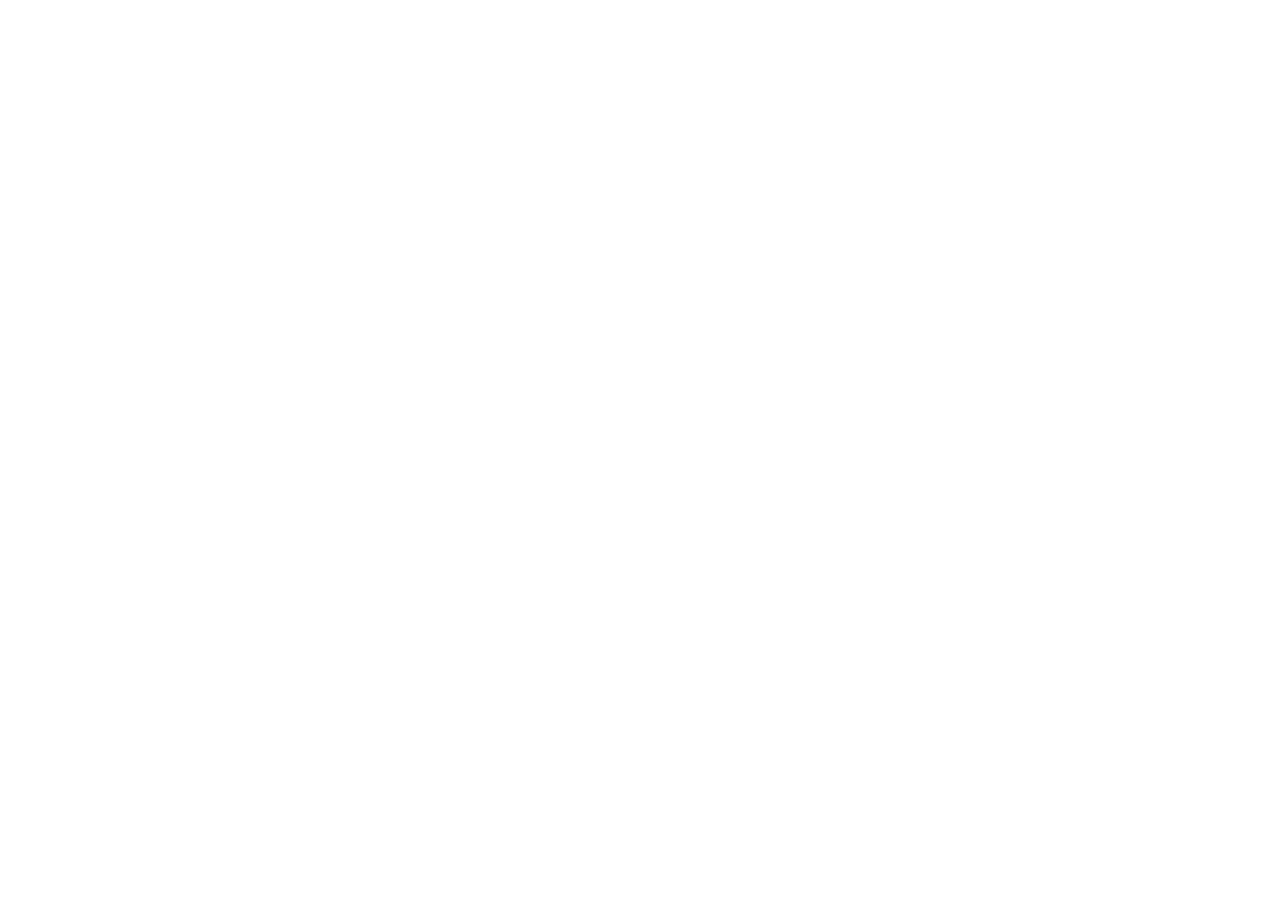
==== index.html @ 6ea53788 "first commit" ====
<!DOCTYPE html>
<html lang="en">
    <head>
        <meta charset="UTF-8" />
        <meta name="viewport" content="width=device-width, initial-scale=1.0" />
        <title>루나톡</title>
    </head>
    <body></body>
</html>
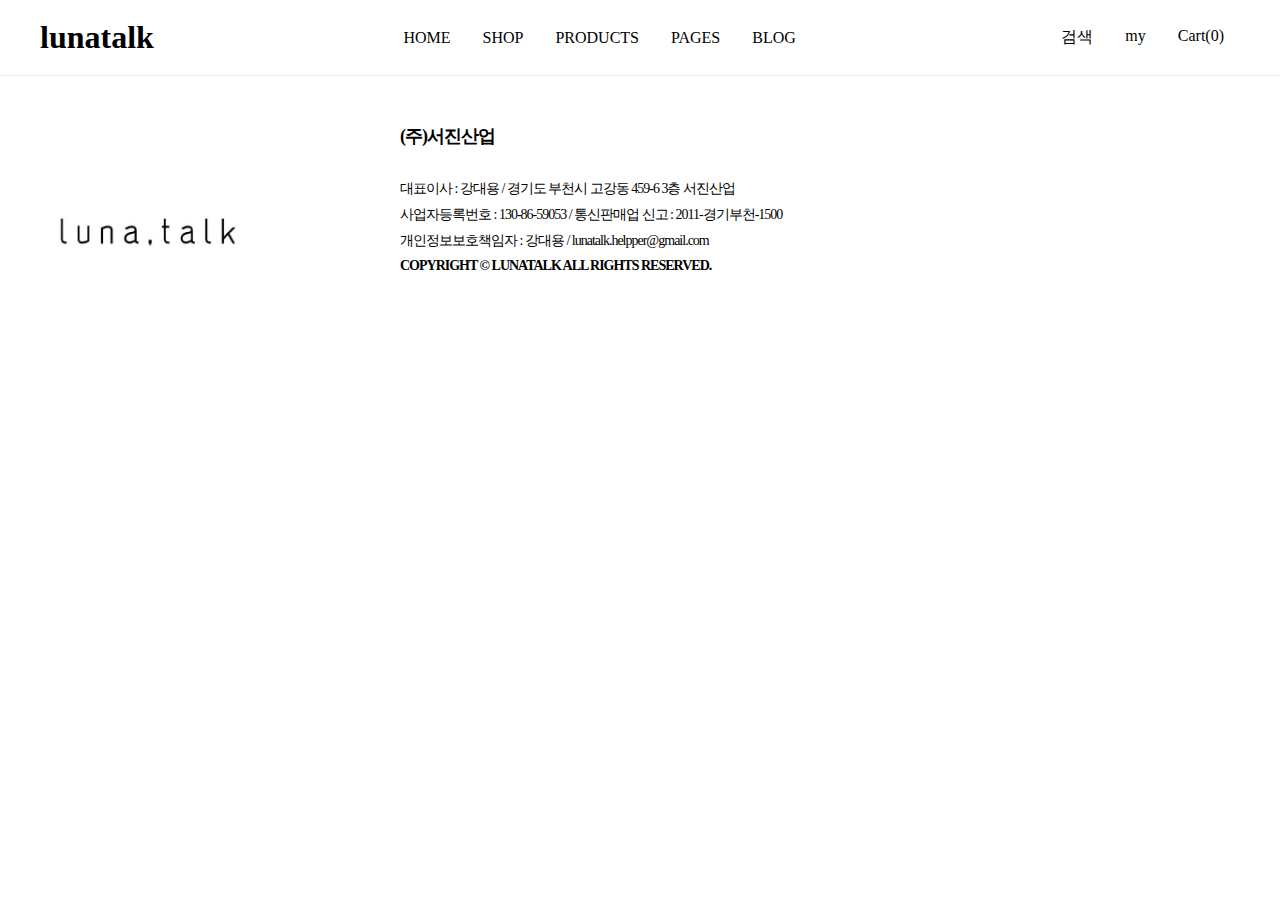
==== commit ead3c05f: "[ADD] header footer 추가" ====
--- a/index.html
+++ b/index.html
@@ -3,7 +3,69 @@
     <head>
         <meta charset="UTF-8" />
         <meta name="viewport" content="width=device-width, initial-scale=1.0" />
+        <link rel="stylesheet" href="./css/common.css" />
         <title>루나톡</title>
     </head>
-    <body></body>
+    <body>
+        <!-- header -->
+        <div class="header_container">
+            <div class="header">
+                <h1>
+                    <!-- <a href="#">
+                        <img src="/img/lunatalk_logo.jpeg" alt="logo"
+                    /></a> -->
+                    lunatalk
+                </h1>
+                <div class="nav_container">
+                    <div class="nav">
+                        <ul>
+                            <li>HOME</li>
+                            <li>SHOP</li>
+                            <li>PRODUCTS</li>
+                            <li>PAGES</li>
+                            <li>BLOG</li>
+                        </ul>
+                    </div>
+                </div>
+                <div class="icon_container">
+                    <div class="search">
+                        <p>검색</p>
+                    </div>
+                    <div class="my_page">
+                        <p>my</p>
+                    </div>
+                    <div class="cart">
+                        <p>Cart(0)</p>
+                    </div>
+                </div>
+            </div>
+        </div>
+        <!-- //header -->
+        <!-- footer -->
+        <div class="footer_container">
+            <div class="footer">
+                <div class="logo">
+                    <img src="./img/lunatalk_logo.jpeg" alt="logo" />
+                </div>
+                <div class="footer_content">
+                    <h3>(주)서진산업</h3>
+                    <p>
+                        대표이사 : 강대용 / 경기도 부천시 고강동 459-6 3층
+                        서진산업
+                    </p>
+                    <p>
+                        사업자등록번호 : 130-86-59053 / 통신판매업 신고 :
+                        2011-경기부천-1500
+                    </p>
+                    <p>
+                        개인정보보호책임자 : 강대용 / lunatalk.helpper@gmail.com
+                    </p>
+                    <p class="copylight">
+                        COPYRIGHT © LUNATALK ALL RIGHTS RESERVED.
+                    </p>
+                </div>
+            </div>
+        </div>
+        <!-- // footer -->
+    </body>
 </html>
--- a/css/common.css
+++ b/css/common.css
@@ -0,0 +1,84 @@
+/* reset */
+
+* {
+    margin: 0;
+    padding: 0;
+    box-sizing: border-box;
+}
+
+li {
+    list-style: none;
+}
+
+/* header */
+.header_container {
+    width: 100%;
+    height: 75px;
+}
+.header_container .header {
+    width: 1200px;
+    height: 100%;
+    margin: 0 auto;
+    display: flex;
+    align-items: center;
+    justify-content: space-between;
+}
+.header_container .header h1 {
+    /* width: 270px; */
+}
+.header_container .header h1 img {
+    width: 100%;
+    display: block;
+}
+.header_container .header .nav_container {
+    display: flex;
+    align-items: center;
+}
+.header_container .header .nav_container ul {
+    display: flex;
+}
+.header_container .header .nav_container ul li {
+    padding: 0 1rem;
+}
+.header_container .header .icon_container {
+    display: flex;
+}
+.header_container .header .icon_container div {
+    padding: 0 1rem;
+}
+/* // header */
+/* footer */
+.footer_container {
+    width: 100%;
+    height: 100%;
+    border-top: 1px solid #eee;
+    padding: 3rem 0;
+}
+.footer_container > .footer {
+    width: 1200px;
+    margin: 0 auto;
+    display: flex;
+    flex-wrap: wrap;
+}
+.footer_container > .footer > .logo {
+    width: 30%;
+}
+.footer_container > .footer > .logo > img {
+    width: 60%;
+    display: block;
+}
+.footer_container > .footer > .footer_content {
+    letter-spacing: -1px;
+}
+.footer_container > .footer > .footer_content > h3 {
+    font-size: 18px;
+    margin-bottom: 2rem;
+}
+.footer_container > .footer > .footer_content > p {
+    font-size: 14px;
+    margin-bottom: 0.5rem;
+}
+.footer_container > .footer > .footer_content > .copylight {
+    font-weight: 900;
+}
+/* //footer */
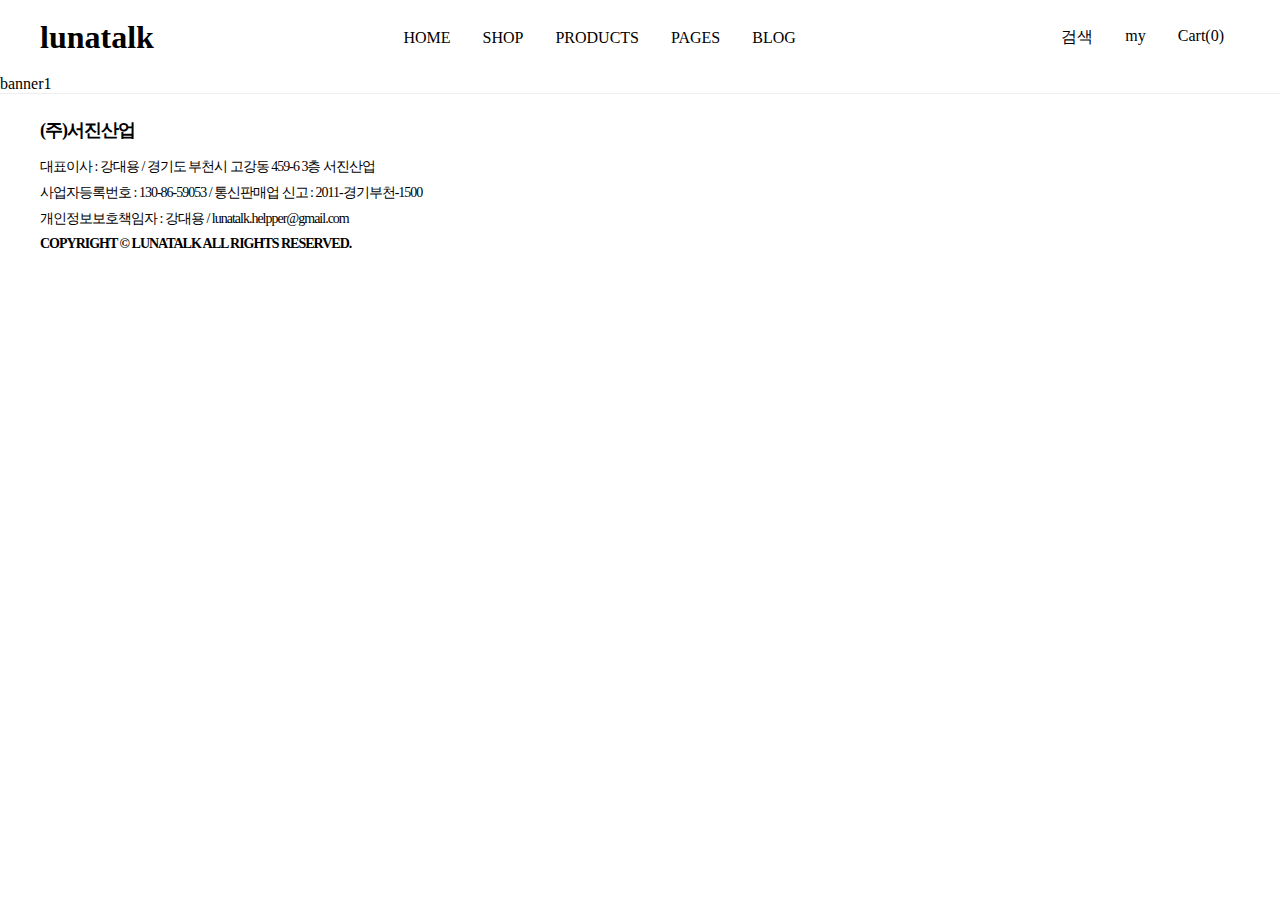
==== commit d3d9e815: "[Style] footer 수정" ====
--- a/index.html
+++ b/index.html
@@ -4,6 +4,7 @@
         <meta charset="UTF-8" />
         <meta name="viewport" content="width=device-width, initial-scale=1.0" />
         <link rel="stylesheet" href="./css/common.css" />
+        <link rel="stylesheet" href="./css/main.css" />
         <title>루나톡</title>
     </head>
     <body>
@@ -41,12 +42,17 @@
             </div>
         </div>
         <!-- //header -->
+        <!-- Main Banner Slider -->
+        <div class="main_banner_container">
+            <div class="main_banner">banner1</div>
+        </div>
+        <!-- // Main Banner Slider -->
         <!-- footer -->
         <div class="footer_container">
             <div class="footer">
-                <div class="logo">
+                <!-- <div class="logo">
                     <img src="./img/lunatalk_logo.jpeg" alt="logo" />
-                </div>
+                </div> -->
                 <div class="footer_content">
                     <h3>(주)서진산업</h3>
                     <p>
--- a/css/common.css
+++ b/css/common.css
@@ -52,7 +52,7 @@
     width: 100%;
     height: 100%;
     border-top: 1px solid #eee;
-    padding: 3rem 0;
+    padding: 1.5rem 0;
 }
 .footer_container > .footer {
     width: 1200px;
@@ -64,17 +64,21 @@
     width: 30%;
 }
 .footer_container > .footer > .logo > img {
-    width: 60%;
+    height: 100%;
     display: block;
 }
 .footer_container > .footer > .footer_content {
+    width: 70%;
     letter-spacing: -1px;
+    /* padding: 2rem 0; */
 }
 .footer_container > .footer > .footer_content > h3 {
+    width: 100%;
     font-size: 18px;
-    margin-bottom: 2rem;
+    margin-bottom: 1rem;
 }
 .footer_container > .footer > .footer_content > p {
+    width: 100%;
     font-size: 14px;
     margin-bottom: 0.5rem;
 }
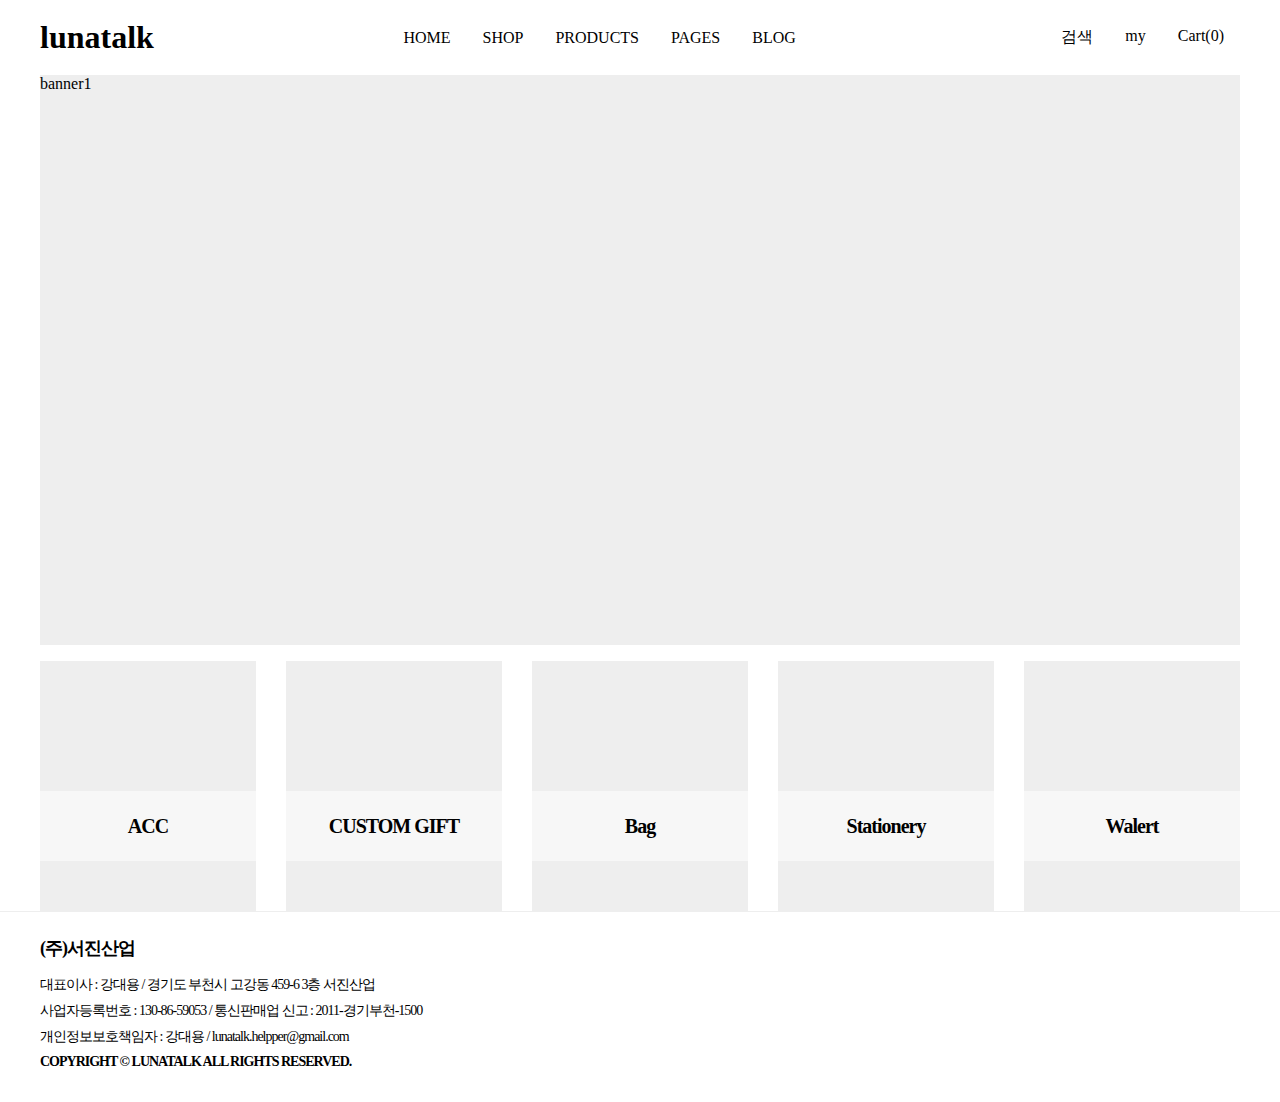
==== commit cea535a1: "[ADD] 메인 카테고리 추가" ====
--- a/index.html
+++ b/index.html
@@ -47,6 +47,29 @@
             <div class="main_banner">banner1</div>
         </div>
         <!-- // Main Banner Slider -->
+        <!-- Category -->
+        <div class="category_container">
+            <div class="category">
+                <ul>
+                    <li>
+                        <p>ACC</p>
+                    </li>
+                    <li>
+                        <p>CUSTOM GIFT</p>
+                    </li>
+                    <li>
+                        <p>Bag</p>
+                    </li>
+                    <li>
+                        <p>Stationery</p>
+                    </li>
+                    <li>
+                        <p>Walert</p>
+                    </li>
+                </ul>
+            </div>
+        </div>
+        <!-- // Category -->
         <!-- footer -->
         <div class="footer_container">
             <div class="footer">
--- a/css/main.css
+++ b/css/main.css
@@ -0,0 +1,50 @@
+/* main_banner */
+.main_banner_container {
+    width: 100%;
+    height: 100%;
+    margin-bottom: 1rem;
+}
+.main_banner_container .main_banner {
+    width: 1200px;
+    height: 570px;
+    background: #eee;
+    margin: 0 auto;
+}
+/* //main_banner */
+
+/* Category */
+.category_container {
+    width: 100%;
+}
+
+.category_container .category {
+    width: 1200px;
+    margin: 0 auto;
+}
+
+.category_container .category ul {
+    display: flex;
+    flex-wrap: wrap;
+    justify-content: space-between;
+}
+.category_container .category ul li {
+    width: 18%;
+    height: 250px;
+    background: #eee;
+    position: relative;
+}
+
+.category_container .category ul li p {
+    position: absolute;
+    width: 100%;
+    height: 70px;
+    line-height: 70px;
+    background: rgba(255, 255, 255, 0.5);
+    bottom: 20%;
+    left: 0;
+    text-align: center;
+    font-size: 20px;
+    font-weight: 600;
+    letter-spacing: -1px;
+}
+/* //Category */
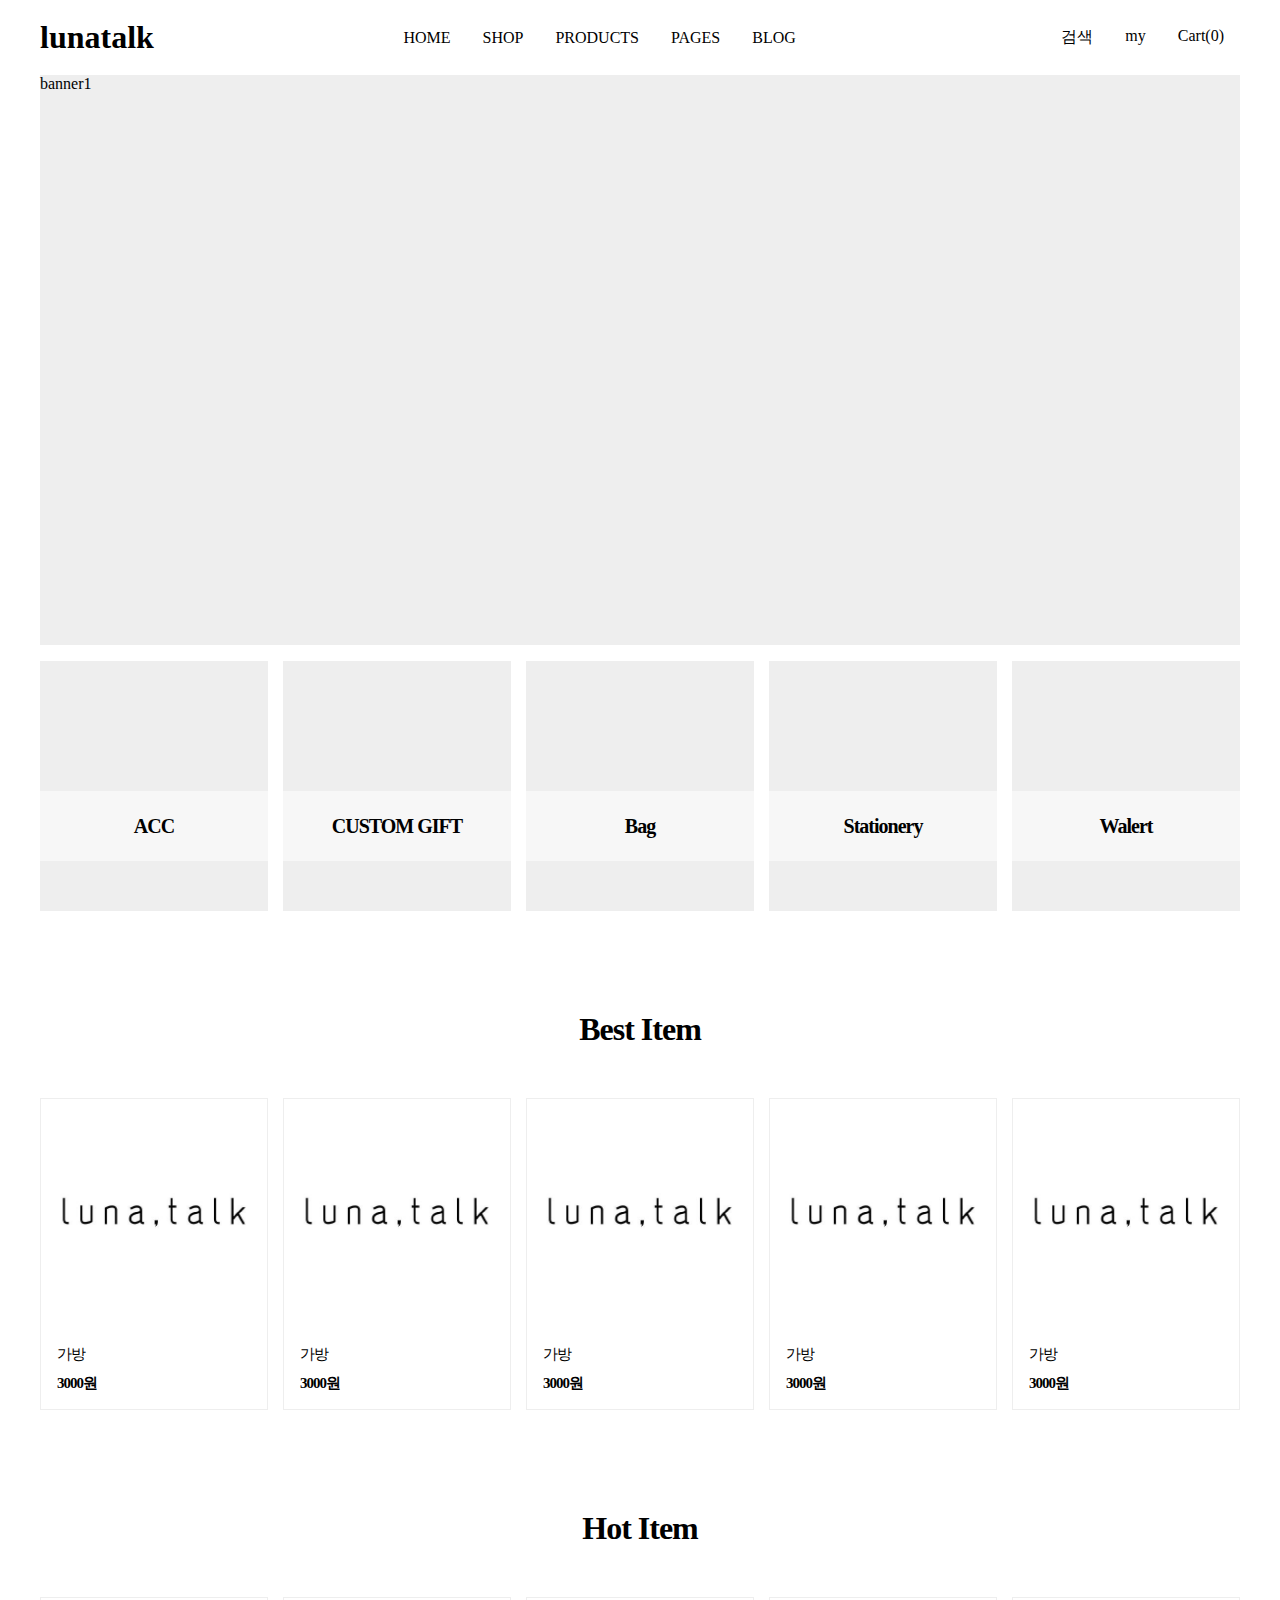
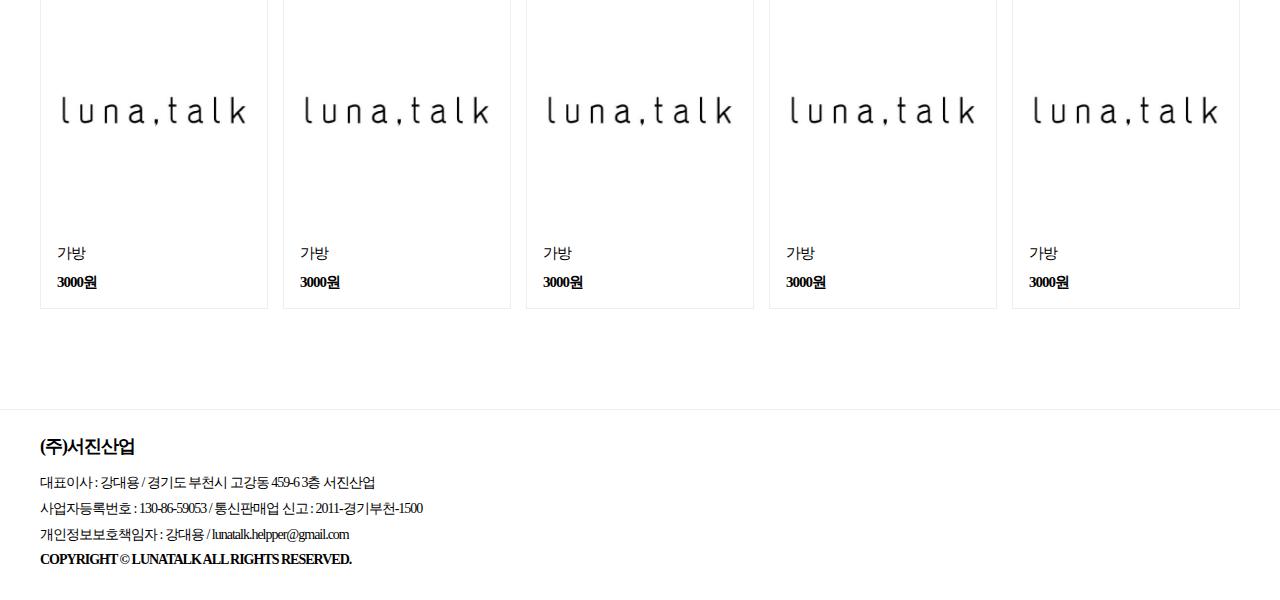
==== commit c37f81f2: "[ADD] 메인 Best Item Hot Item 추가" ====
--- a/index.html
+++ b/index.html
@@ -70,6 +70,94 @@
             </div>
         </div>
         <!-- // Category -->
+        <!-- Best Item -->
+        <div class="best_item_container">
+            <div class="best_item">
+                <h3>Best Item</h3>
+                <div class="item_container">
+                    <div class="item">
+                        <img src="./img/lunatalk_logo.jpeg" alt="item_logo" />
+                        <div class="item_description">
+                            <p class="title">가방</p>
+                            <p class="price">3000원</p>
+                        </div>
+                    </div>
+                    <div class="item">
+                        <img src="./img/lunatalk_logo.jpeg" alt="item_logo" />
+                        <div class="item_description">
+                            <p class="title">가방</p>
+                            <p class="price">3000원</p>
+                        </div>
+                    </div>
+                    <div class="item">
+                        <img src="./img/lunatalk_logo.jpeg" alt="item_logo" />
+                        <div class="item_description">
+                            <p class="title">가방</p>
+                            <p class="price">3000원</p>
+                        </div>
+                    </div>
+                    <div class="item">
+                        <img src="./img/lunatalk_logo.jpeg" alt="item_logo" />
+                        <div class="item_description">
+                            <p class="title">가방</p>
+                            <p class="price">3000원</p>
+                        </div>
+                    </div>
+                    <div class="item">
+                        <img src="./img/lunatalk_logo.jpeg" alt="item_logo" />
+                        <div class="item_description">
+                            <p class="title">가방</p>
+                            <p class="price">3000원</p>
+                        </div>
+                    </div>
+                </div>
+            </div>
+        </div>
+        <!-- //Best Item -->
+        <!-- Best Item -->
+        <div class="best_item_container">
+            <div class="best_item">
+                <h3>Hot Item</h3>
+                <div class="item_container">
+                    <div class="item">
+                        <img src="./img/lunatalk_logo.jpeg" alt="item_logo" />
+                        <div class="item_description">
+                            <p class="title">가방</p>
+                            <p class="price">3000원</p>
+                        </div>
+                    </div>
+                    <div class="item">
+                        <img src="./img/lunatalk_logo.jpeg" alt="item_logo" />
+                        <div class="item_description">
+                            <p class="title">가방</p>
+                            <p class="price">3000원</p>
+                        </div>
+                    </div>
+                    <div class="item">
+                        <img src="./img/lunatalk_logo.jpeg" alt="item_logo" />
+                        <div class="item_description">
+                            <p class="title">가방</p>
+                            <p class="price">3000원</p>
+                        </div>
+                    </div>
+                    <div class="item">
+                        <img src="./img/lunatalk_logo.jpeg" alt="item_logo" />
+                        <div class="item_description">
+                            <p class="title">가방</p>
+                            <p class="price">3000원</p>
+                        </div>
+                    </div>
+                    <div class="item">
+                        <img src="./img/lunatalk_logo.jpeg" alt="item_logo" />
+                        <div class="item_description">
+                            <p class="title">가방</p>
+                            <p class="price">3000원</p>
+                        </div>
+                    </div>
+                </div>
+            </div>
+        </div>
+        <!-- //Best Item -->
         <!-- footer -->
         <div class="footer_container">
             <div class="footer">
--- a/css/main.css
+++ b/css/main.css
@@ -15,6 +15,7 @@
 /* Category */
 .category_container {
     width: 100%;
+    margin-bottom: 100px;
 }
 
 .category_container .category {
@@ -28,7 +29,7 @@
     justify-content: space-between;
 }
 .category_container .category ul li {
-    width: 18%;
+    width: 19%;
     height: 250px;
     background: #eee;
     position: relative;
@@ -48,3 +49,57 @@
     letter-spacing: -1px;
 }
 /* //Category */
+
+/* BestItem */
+.best_item_container {
+    width: 100%;
+    margin-bottom: 100px;
+}
+.best_item_container > .best_item {
+    width: 1200px;
+    margin: 0 auto;
+}
+.best_item_container > .best_item > h3 {
+    text-align: center;
+    font-size: 32px;
+    letter-spacing: -1px;
+    margin-bottom: 50px;
+}
+.best_item_container > .best_item > .item_container {
+    display: flex;
+    justify-content: space-between;
+}
+.best_item_container > .best_item > .item_container > .item {
+    width: 19%;
+    /* height: 280px; */
+    border: 1px solid #eee;
+}
+.best_item_container > .best_item > .item_container > .item img {
+    width: 100%;
+}
+.best_item_container
+    > .best_item
+    > .item_container
+    > .item
+    > .item_description {
+    padding: 1rem;
+    font-size: 15px;
+    letter-spacing: -1px;
+}
+.best_item_container
+    > .best_item
+    > .item_container
+    > .item
+    > .item_description
+    .title {
+    margin-bottom: 10px;
+}
+.best_item_container
+    > .best_item
+    > .item_container
+    > .item
+    > .item_description
+    .price {
+    font-weight: 600;
+}
+/* //BestItem */
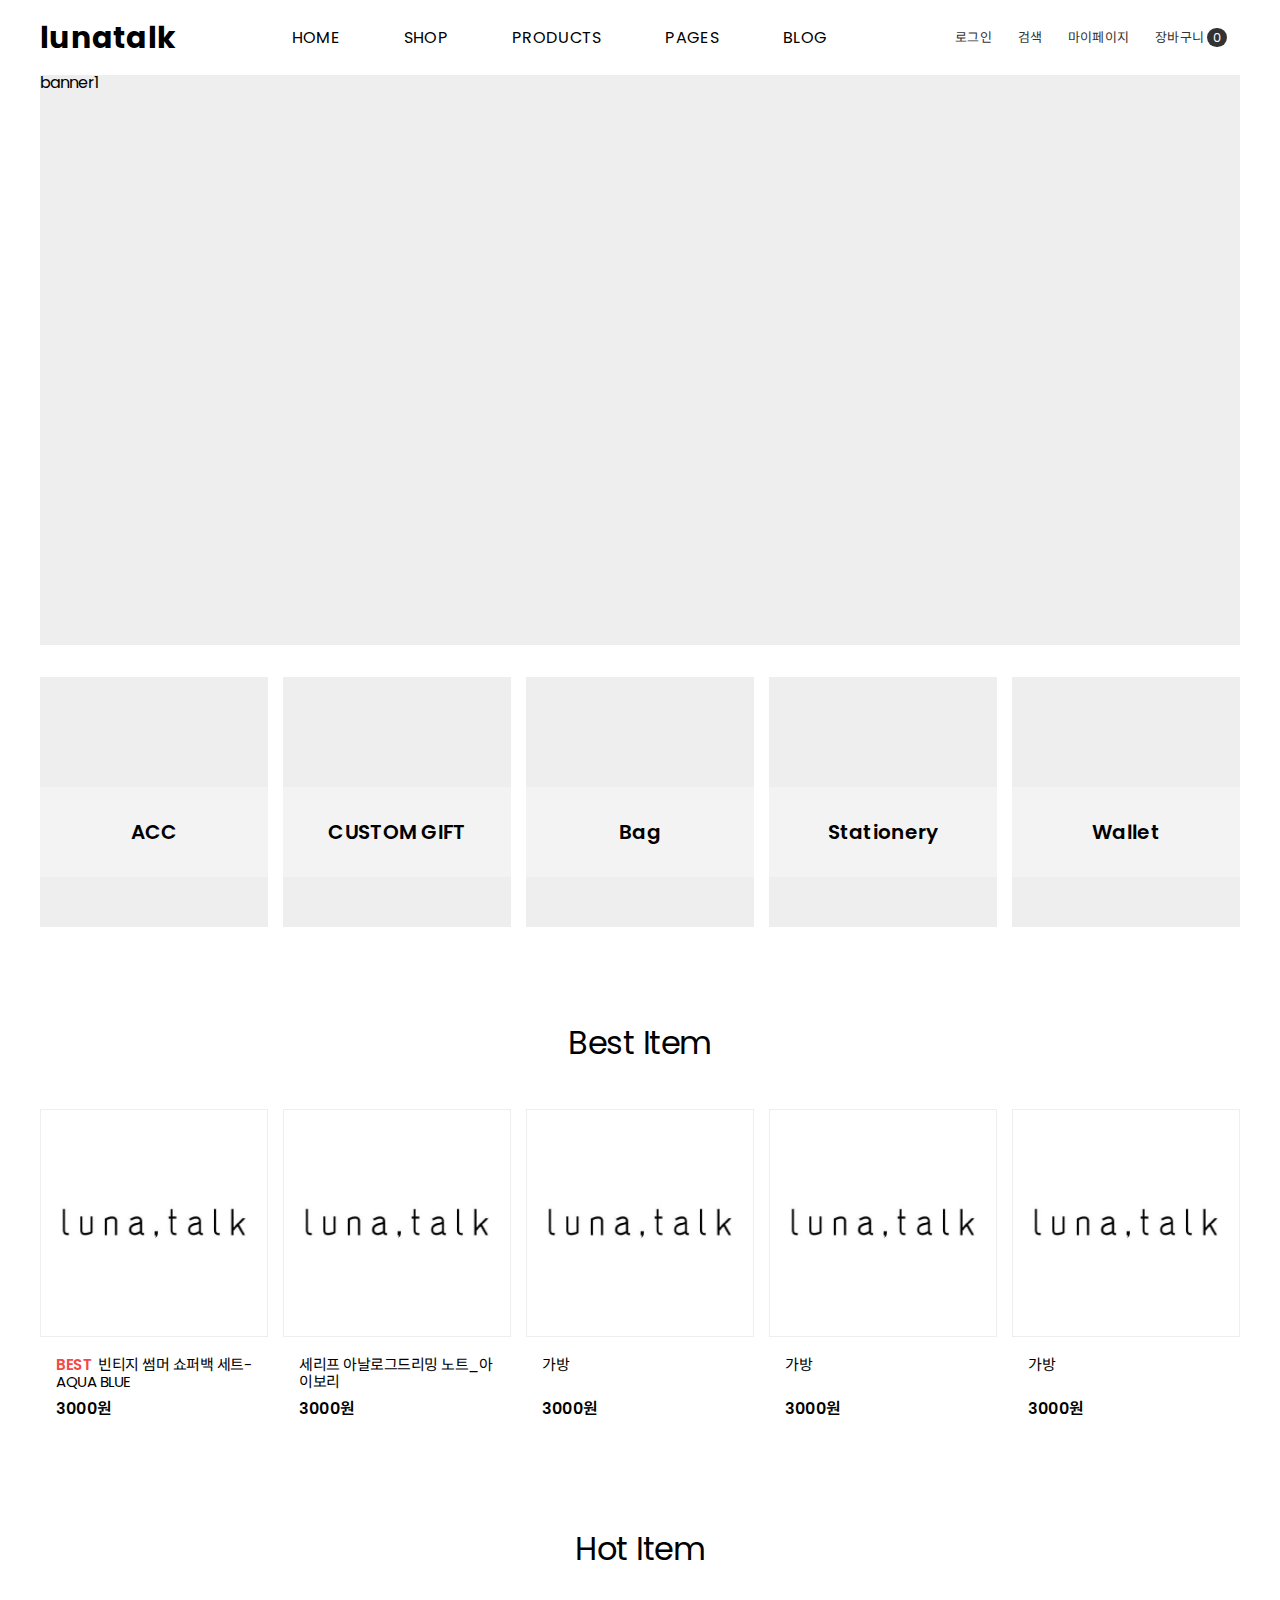
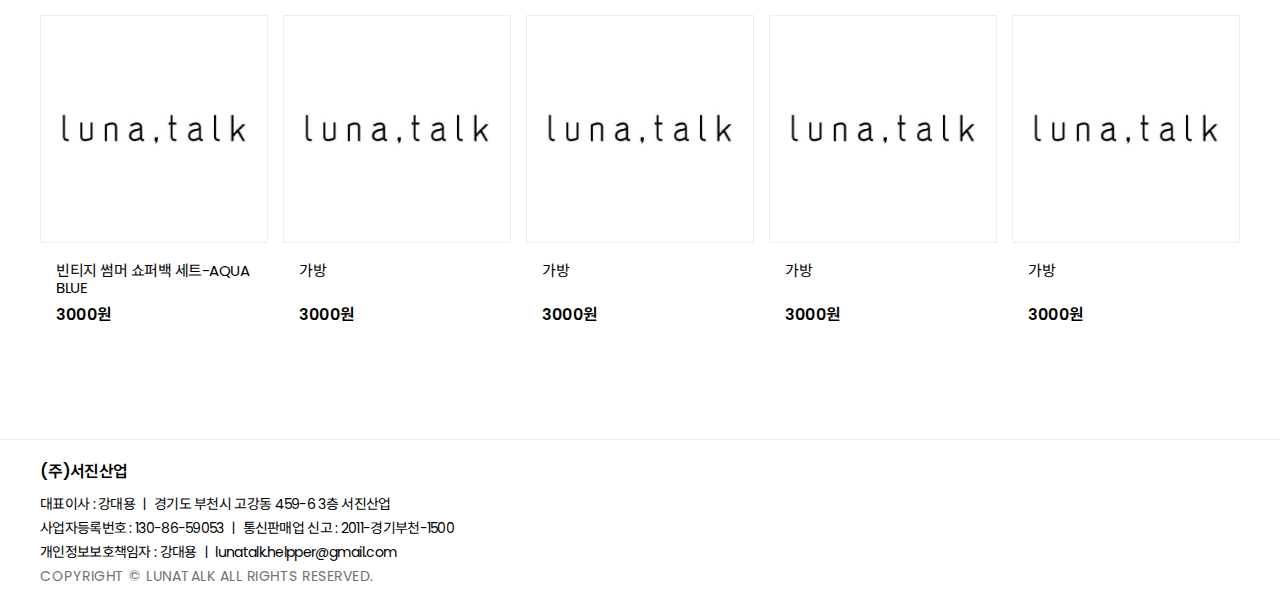
==== commit 3404a3bc: "[UPDATE] 메인 스타일 업데이트" ====
--- a/index.html
+++ b/index.html
@@ -5,6 +5,9 @@
         <meta name="viewport" content="width=device-width, initial-scale=1.0" />
         <link rel="stylesheet" href="./css/common.css" />
         <link rel="stylesheet" href="./css/main.css" />
+        <link rel="stylesheet" href="./css/reset.css" />
+        <link rel="preconnect" href="https://fonts.gstatic.com">
+        <link href="https://fonts.googleapis.com/css2?family=Noto+Sans+KR&family=Poppins&display=swap" rel="stylesheet">
         <title>루나톡</title>
     </head>
     <body>
@@ -29,14 +32,17 @@
                     </div>
                 </div>
                 <div class="icon_container">
+                    <div class="login">
+                      <p>로그인</p>
+                    </div>
                     <div class="search">
                         <p>검색</p>
                     </div>
                     <div class="my_page">
-                        <p>my</p>
+                        <p>마이페이지</p>
                     </div>
                     <div class="cart">
-                        <p>Cart(0)</p>
+                        <p>장바구니<span class="cartnum">0</span></p>
                     </div>
                 </div>
             </div>
@@ -64,7 +70,7 @@
                         <p>Stationery</p>
                     </li>
                     <li>
-                        <p>Walert</p>
+                        <p>Wallet</p>
                     </li>
                 </ul>
             </div>
@@ -78,14 +84,16 @@
                     <div class="item">
                         <img src="./img/lunatalk_logo.jpeg" alt="item_logo" />
                         <div class="item_description">
-                            <p class="title">가방</p>
+                            
+                            <p class="title"><span class="best">BEST</span>빈티지 썸머 쇼퍼백 세트-AQUA BLUE</p>
                             <p class="price">3000원</p>
+                            
                         </div>
                     </div>
                     <div class="item">
                         <img src="./img/lunatalk_logo.jpeg" alt="item_logo" />
                         <div class="item_description">
-                            <p class="title">가방</p>
+                            <p class="title">세리프 아날로그드리밍 노트_아이보리</p>
                             <p class="price">3000원</p>
                         </div>
                     </div>
@@ -122,7 +130,7 @@
                     <div class="item">
                         <img src="./img/lunatalk_logo.jpeg" alt="item_logo" />
                         <div class="item_description">
-                            <p class="title">가방</p>
+                            <p class="title">빈티지 썸머 쇼퍼백 세트-AQUA BLUE</p>
                             <p class="price">3000원</p>
                         </div>
                     </div>
@@ -167,15 +175,15 @@
                 <div class="footer_content">
                     <h3>(주)서진산업</h3>
                     <p>
-                        대표이사 : 강대용 / 경기도 부천시 고강동 459-6 3층
+                        대표이사 : 강대용 ㅣ 경기도 부천시 고강동 459-6 3층
                         서진산업
                     </p>
                     <p>
-                        사업자등록번호 : 130-86-59053 / 통신판매업 신고 :
+                        사업자등록번호 : 130-86-59053 ㅣ 통신판매업 신고 :
                         2011-경기부천-1500
                     </p>
                     <p>
-                        개인정보보호책임자 : 강대용 / lunatalk.helpper@gmail.com
+                        개인정보보호책임자 : 강대용 ㅣ lunatalk.helpper@gmail.com
                     </p>
                     <p class="copylight">
                         COPYRIGHT © LUNATALK ALL RIGHTS RESERVED.
--- a/css/common.css
+++ b/css/common.css
@@ -1,88 +1,108 @@
 /* reset */
 
 * {
-    margin: 0;
-    padding: 0;
-    box-sizing: border-box;
+  margin: 0;
+  padding: 0;
+  box-sizing: border-box;
 }
 
 li {
-    list-style: none;
+  list-style: none;
 }
 
 /* header */
 .header_container {
-    width: 100%;
-    height: 75px;
+  width: 100%;
+  height: 75px;
 }
 .header_container .header {
-    width: 1200px;
-    height: 100%;
-    margin: 0 auto;
-    display: flex;
-    align-items: center;
-    justify-content: space-between;
+  width: 1200px;
+  height: 100%;
+  margin: 0 auto;
+  display: flex;
+  align-items: center;
+  justify-content: space-between;
+  letter-spacing: 0.3px;
 }
 .header_container .header h1 {
-    /* width: 270px; */
+  /* width: 270px; */
 }
 .header_container .header h1 img {
-    width: 100%;
-    display: block;
+  width: 100%;
+  display: block;
 }
 .header_container .header .nav_container {
-    display: flex;
-    align-items: center;
+  display: flex;
+  align-items: center;
 }
 .header_container .header .nav_container ul {
-    display: flex;
+  display: flex;
 }
 .header_container .header .nav_container ul li {
-    padding: 0 1rem;
+  padding: 0 2rem;
 }
 .header_container .header .icon_container {
-    display: flex;
+  display: flex;
+  font-size: 13px;
+  color: #333;
 }
+
+.icon_container > .cart .cartnum {
+  padding: 0 6px;
+  height: 18px;
+  background: #333;
+  vertical-align: middle;
+  text-align: center;
+  margin: -2px 0 0 3px;
+  letter-spacing: 0;
+  border-radius: 10px;
+  color: #fff;
+}
+
 .header_container .header .icon_container div {
-    padding: 0 1rem;
+  padding: 0 0.8rem;
 }
 /* // header */
 /* footer */
 .footer_container {
-    width: 100%;
-    height: 100%;
-    border-top: 1px solid #eee;
-    padding: 1.5rem 0;
+  width: 100%;
+  height: 100%;
+  border-top: 1px solid #eee;
+  padding: 1.5rem 0;
 }
 .footer_container > .footer {
-    width: 1200px;
-    margin: 0 auto;
-    display: flex;
-    flex-wrap: wrap;
+  width: 1200px;
+  margin: 0 auto;
+  display: flex;
+  flex-wrap: wrap;
 }
 .footer_container > .footer > .logo {
-    width: 30%;
+  width: 30%;
 }
 .footer_container > .footer > .logo > img {
-    height: 100%;
-    display: block;
+  height: 100%;
+  display: block;
 }
 .footer_container > .footer > .footer_content {
-    width: 70%;
-    letter-spacing: -1px;
-    /* padding: 2rem 0; */
+  width: 70%;
+  line-height: 16px;
+  /* letter-spacing: -1px; */
+  /* padding: 2rem 0; */
 }
 .footer_container > .footer > .footer_content > h3 {
-    width: 100%;
-    font-size: 18px;
-    margin-bottom: 1rem;
+  width: 100%;
+  font-size: 16px;
+  margin-bottom: 1rem;
+  font-weight: 600;
 }
 .footer_container > .footer > .footer_content > p {
-    width: 100%;
-    font-size: 14px;
-    margin-bottom: 0.5rem;
+  width: 100%;
+  font-size: 14px;
+  margin-bottom: 0.5rem;
 }
 .footer_container > .footer > .footer_content > .copylight {
-    font-weight: 900;
+  color: #727272;
+  letter-spacing: 0.5px;
 }
+
 /* //footer */
--- a/css/main.css
+++ b/css/main.css
@@ -1,105 +1,121 @@
 /* main_banner */
 .main_banner_container {
-    width: 100%;
-    height: 100%;
-    margin-bottom: 1rem;
+  width: 100%;
+  height: 100%;
+  margin-bottom: 2rem;
 }
 .main_banner_container .main_banner {
-    width: 1200px;
-    height: 570px;
-    background: #eee;
-    margin: 0 auto;
+  width: 1200px;
+  height: 570px;
+  background: #eee;
+  margin: 0 auto;
 }
 /* //main_banner */
 
 /* Category */
 .category_container {
-    width: 100%;
-    margin-bottom: 100px;
+  width: 100%;
+  margin-bottom: 100px;
 }
 
 .category_container .category {
-    width: 1200px;
-    margin: 0 auto;
+  width: 1200px;
+  margin: 0 auto;
 }
 
 .category_container .category ul {
-    display: flex;
-    flex-wrap: wrap;
-    justify-content: space-between;
+  display: flex;
+  flex-wrap: wrap;
+  justify-content: space-between;
 }
 .category_container .category ul li {
-    width: 19%;
-    height: 250px;
-    background: #eee;
-    position: relative;
+  width: 19%;
+  height: 250px;
+  background: #eee;
+  position: relative;
 }
 
 .category_container .category ul li p {
-    position: absolute;
-    width: 100%;
-    height: 70px;
-    line-height: 70px;
-    background: rgba(255, 255, 255, 0.5);
-    bottom: 20%;
-    left: 0;
-    text-align: center;
-    font-size: 20px;
-    font-weight: 600;
-    letter-spacing: -1px;
+  position: absolute;
+  width: 100%;
+  height: 90px;
+  line-height: 90px;
+  background: rgba(255, 255, 255, 0.3);
+  bottom: 20%;
+  left: 0;
+  text-align: center;
+  font-size: 20px;
+  font-weight: 600;
+  letter-spacing: 0.3px;
 }
 /* //Category */
 
 /* BestItem */
 .best_item_container {
-    width: 100%;
-    margin-bottom: 100px;
+  width: 100%;
+  margin-bottom: 100px;
 }
 .best_item_container > .best_item {
-    width: 1200px;
-    margin: 0 auto;
+  width: 1200px;
+  margin: 0 auto;
 }
 .best_item_container > .best_item > h3 {
-    text-align: center;
-    font-size: 32px;
-    letter-spacing: -1px;
-    margin-bottom: 50px;
+  text-align: center;
+  font-size: 32px;
+  letter-spacing: -0.5px;
+  margin-bottom: 50px;
 }
 .best_item_container > .best_item > .item_container {
-    display: flex;
-    justify-content: space-between;
+  display: flex;
+  justify-content: space-between;
 }
 .best_item_container > .best_item > .item_container > .item {
-    width: 19%;
-    /* height: 280px; */
-    border: 1px solid #eee;
+  width: 19%;
+  /* height: 280px; */
 }
 .best_item_container > .best_item > .item_container > .item img {
-    width: 100%;
+  width: 100%;
+  border: 1px solid #eee;
 }
 .best_item_container
-    > .best_item
-    > .item_container
-    > .item
-    > .item_description {
-    padding: 1rem;
-    font-size: 15px;
-    letter-spacing: -1px;
+  > .best_item
+  > .item_container
+  > .item
+  > .item_description {
+  padding: 1rem;
+  letter-spacing: -0.5px;
 }
+
 .best_item_container
-    > .best_item
-    > .item_container
-    > .item
-    > .item_description
-    .title {
-    margin-bottom: 10px;
+  > .best_item
+  > .item_container
+  > .item
+  > .item_description
+  .best {
+  margin-bottom: 10px;
+  color: #f84545;
+  margin-right: 6px;
+  font-weight: 600;
 }
+
 .best_item_container
-    > .best_item
-    > .item_container
-    > .item
-    > .item_description
-    .price {
-    font-weight: 600;
+  > .best_item
+  > .item_container
+  > .item
+  > .item_description
+  .title {
+  margin-bottom: 10px;
+  line-height: 17px;
+  font-size: 15px;
+  height: 35px;
+}
+
+.best_item_container
+  > .best_item
+  > .item_container
+  > .item
+  > .item_description
+  .price {
+  font-weight: 600;
 }
 /* //BestItem */
